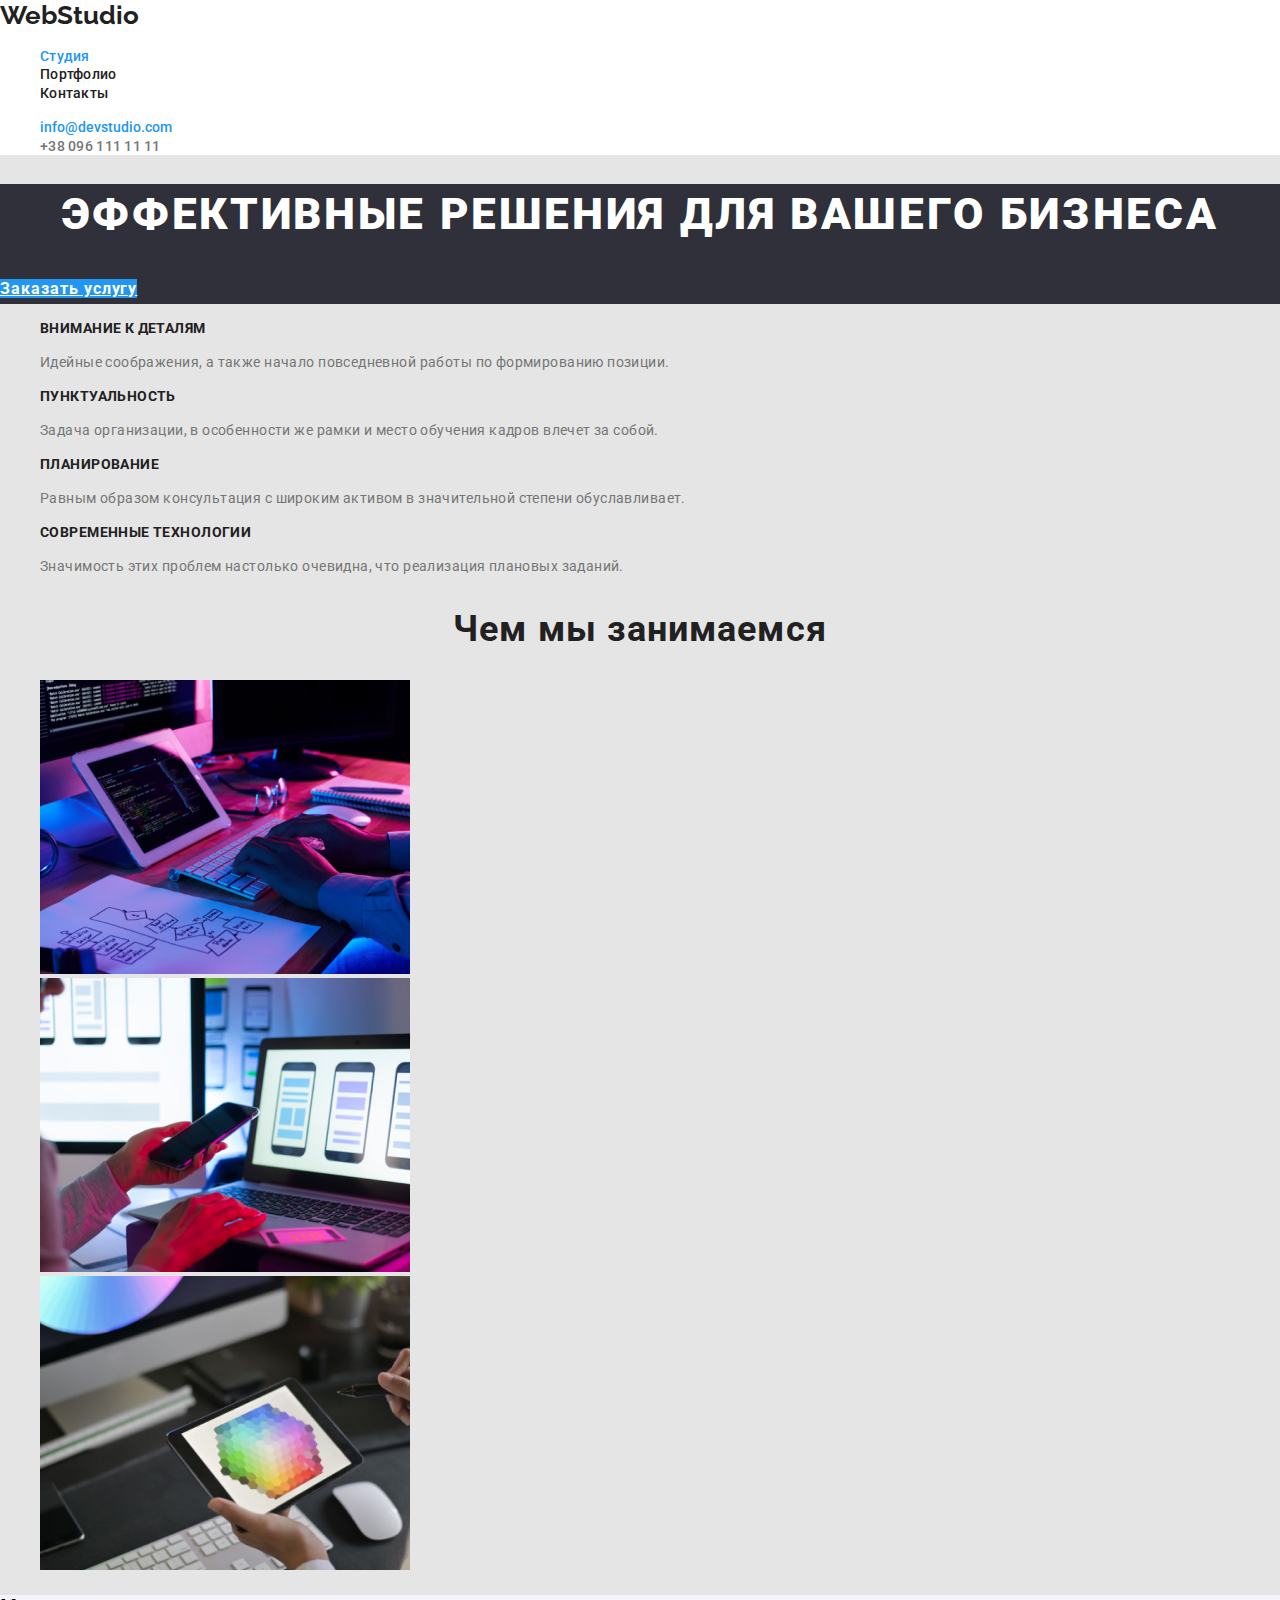
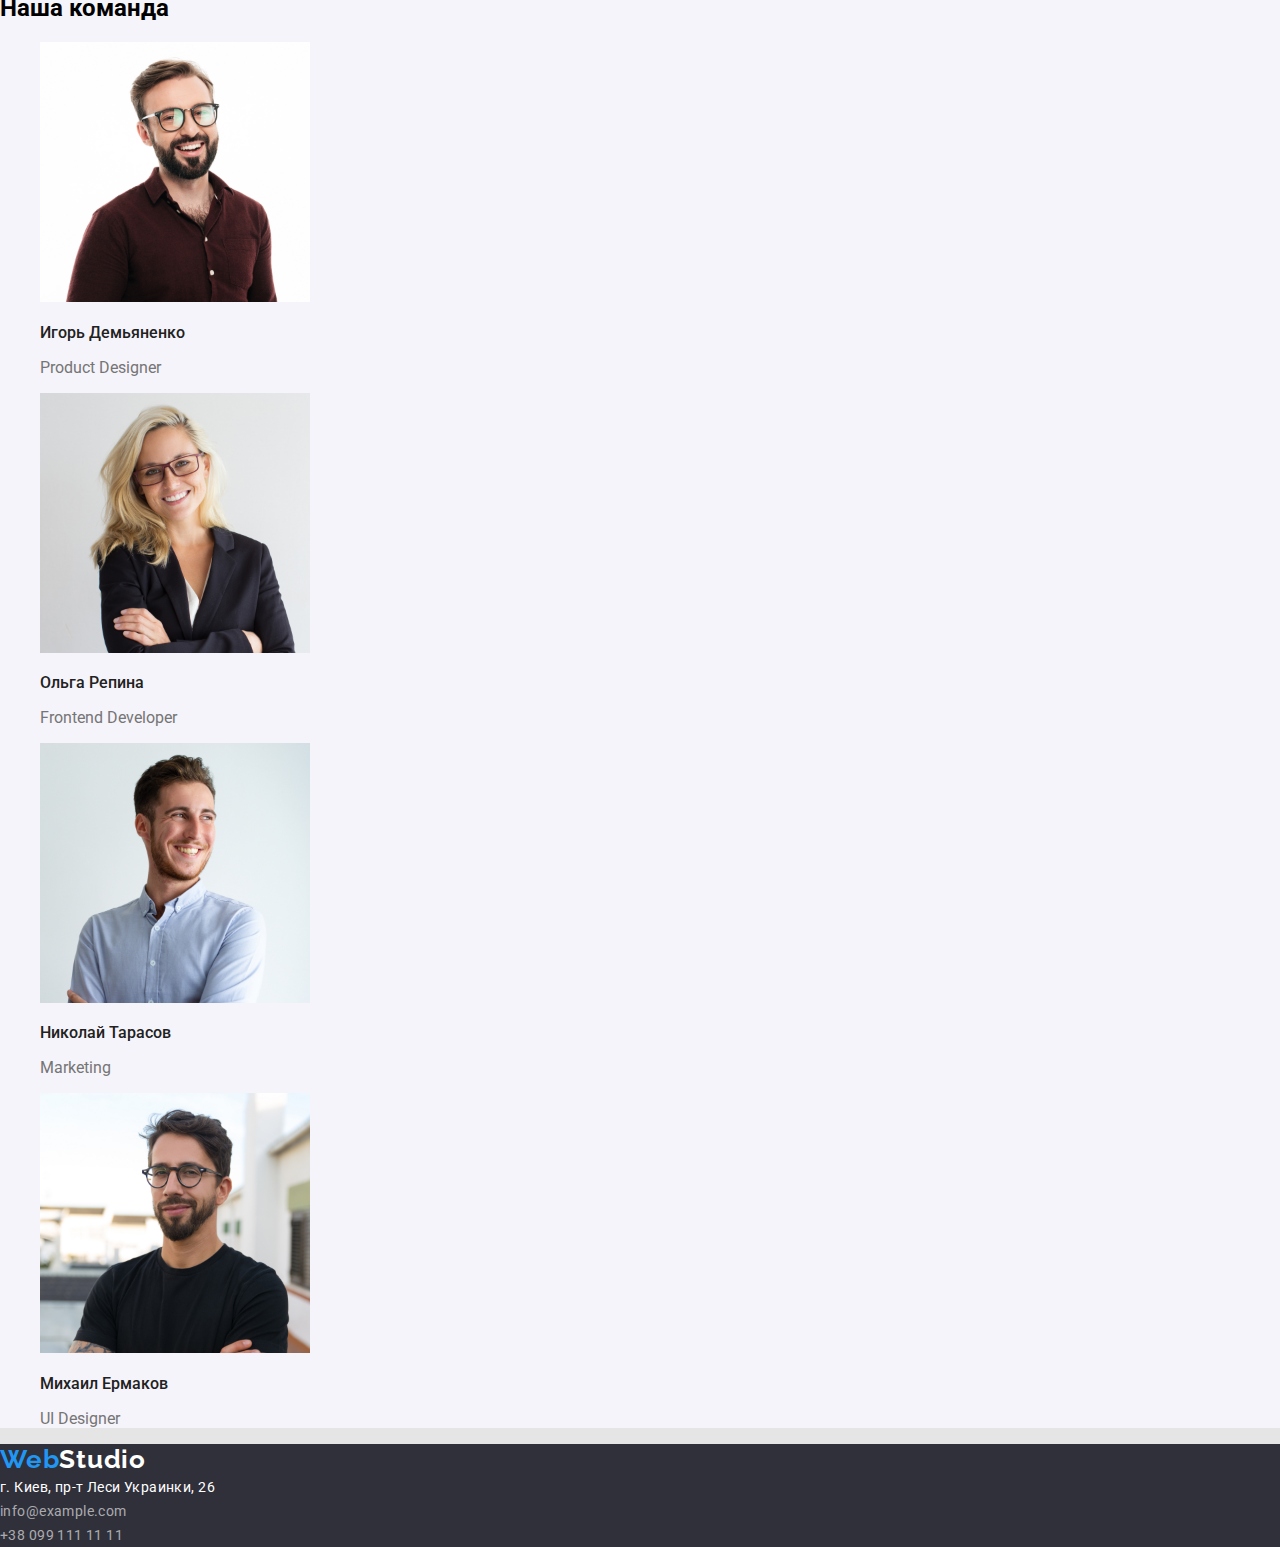
==== index.html @ dc887b52 "Add color and text design" ====
<!DOCTYPE html>
<html lang="en">
  <head>
    <meta charset="UTF-8" />
    <meta name="viewport" content="width=device-width, initial-scale=1.0" />
    <title>Document</title>
    <link href="https://fonts.googleapis.com/css2?family=Raleway&family=Roboto:wght@400;700&display=swap" rel="stylesheet">
    <link rel="stylesheet" href="./css/normalize.css">
    <link rel="stylesheet" href="./css/styles.css">
  </head>
  <body>
    <header>
      <nav>
         
        <a href="./index.html" class="logo-accent">Web<span class="logo-regular">Studio</span></a>

        <ul class="site-nav">
          <li><a href="./index.html" class="link-current">Студия</a></li>
          <li><a href="./portfolio.html" class="link">Портфолио</a></li>
          <li><a href="" class="link">Контакты</a></li>
        </ul>
      </nav>
      <ul>
        <li><a href="mailto:info@devstudio.com" class="mail">info@devstudio.com</a></li>
        <li><a href="tel:+380961111111" class="tel">+38 096 111 11 11</a></li>
      </ul>
    </header>
    <main>
      <section class="hero">
        <h1>Эффективные решения для вашего бизнеса</h1>
        <a href="" class="button">Заказать услугу</a>
      </section>
      <section class="main">
        <ul>
          <li>
            <h2 class="section-title">Внимание к деталям</h2>
            <p class="about-us">
              Идейные соображения, а также начало повседневной работы по
              формированию позиции.
            </p>
          </li>
          <li>
            <h2 class="section-title">Пунктуальность</h2>
            <p class="about-us">
              Задача организации, в особенности же рамки и место обучения кадров
              влечет за собой.
            </p>
          </li>
          <li>
            <h2 class="section-title">Планирование</h2>
            <p class="about-us">
              Равным образом консультация с широким активом в значительной
              степени обуславливает.
            </p>
          </li>
          <li>
            <h2 class="section-title">Современные технологии</h2>
            <p class="about-us">
              Значимость этих проблем настолько очевидна, что реализация
              плановых заданий.
            </p>
          </li>
        </ul>
      </section>

      <section>
        <h2 class="our-work">Чем мы занимаемся</h2>
        <ul>
          <li><img src="./images/img1.jpg" alt="img1" width="370" /></li>
          <li><img src="./images/img2.jpg" alt="img2" width="370" /></li>
          <li><img src="./images/img3.jpg" alt="img3" width="370" /></li>
        </ul>
      </section>

      <section class="our-team">
        <h2>Наша команда</h2>
        <ul>
          <li>
            <img
              src="./images/product_designer.jpg"
              alt="Игорь Демьяненко"
              width="270"/>
            <h3 class="team-members">Игорь Демьяненко</h3>
            <p class="team-p">Product Designer</p>
          </li>
          <li>
            <img
              src="./images/olga_repina.jpg"
              alt="Ольга Репина"
              width="270"
            />
            <h3 class="team-members">Ольга Репина</h3>
            <p class="team-p">Frontend Developer</p>
          </li>
          <li>
            <img
              src="./images/nikolay_tarasov.jpg"
              alt="Николай Тарасов"
              width="270"
            />
            <h3 class="team-members">Николай Тарасов</h3>
            <p class="team-p">Marketing</p>
          </li>
          <li>
            <img
              src="./images/mikhail_ermakov.jpg"
              alt="Михаил Ермаков"
              width="270"
            />
            <h3 class="team-members">Михаил Ермаков</h3>
            <p class="team-p">UI Designer</p>
          </li>
        </ul>
      </section>
    </main>
    <footer>

     <div class="footer-logo"><a href="./index.html" class="logo-accent-footer">Web<span class="logo-white">Studio</span></a></div>

      <address>
        г. Киев, пр-т Леси Украинки, 26 <br />
        <a href="mailto:info@example.com" class="footer-contacts">info@example.com</a><br />
        <a href="tel:+38099111111" class="footer-contacts">+38 099 111 11 11</a>
      </address>
      
    </footer>
  </body>
</html>
---- css/styles.css ----
:root {
    --main-color: #E5E5E5;
    --accent-color: #2196F3;
    --second-color:#F5F4FA;
    --main-font: 'Roboto', sans-serif;
    --accent-font: 'Raleway', sans-serif; 
    --primary-text-color: #757575;
    --second-text-color: #212121;
    --footer-background:#2F303A;
  }

body {
    background-color:var(--main-color);
    font-family: var(--main-font);
}

body li {
    list-style-type: none; 
}

li a {
    text-decoration: none;
}

header {
    background-color: #fff;
}
.logo-accent {
    color:var(--accent-color);
    font-family: Raleway;
    font-style: normal;
    font-weight: bold;
    font-size: 26px;
    line-height: 31px;
    text-decoration: none;
    }
    
.logo-accent:visited {
        text-decoration: none;
    }

.logo-regular {
        color: var(--second-text-color);
        font-family: Raleway;
        font-style: normal;
        font-weight: bold;
        font-size: 26px;
        line-height: 31px;
        text-decoration: none;
    }

   
.logo-regular:hover,
.logo-regular:active {
        color: var(--accent-color);
    }
.logo-accent:hover,
.logo-accent:active {
        color: var(--second-text-color);
    }

.mail {
    text-decoration: none;
    color: var(--accent-color);
    font-family: var(--main-font);
    font-style: normal;
    font-weight: 500;
    font-size: 14px;
    line-height: 16px;}

.mail:hover,
     :active {
        text-decoration: underline
        var(--accent-color);
     }

.mail-portfolio {
    text-decoration: none;
    color: var(--primary-text-color);
    font-family: var(--main-font);
    font-style: normal;
    font-weight: 500;
    font-size: 14px;
    line-height: 16px;}

.mail-portfolio:hover,
               :active {
                 text-decoration: underline
                 var(--accent-color);
               }

.tel {
    color: var(--primary-text-color);
    font-family: var(--main-font);
    font-style: normal;
    font-weight: 500;
    font-size: 14px;
    line-height: 16px;
    letter-spacing: 0.02em;
    text-decoration: none;
}
 
.site-nav a{
    text-decoration: none;
    color: var(--second-text-color);
    font-family: Roboto;
    font-style: normal;
    font-weight: 500;
    font-size: 14px;
    line-height: 16px;
    letter-spacing: 0.02em;}


.site-nav .link-current {
    color: var(--accent-color);}


.link:hover,
     :focus {
        color: var(--accent-color);
    }

.hero {
    background-color: #2F303A;
    }

.hero h1 {
    color: #ffffff;
    font-family: var(--main-font);
    font-style: normal;
    font-weight: 900;
    font-size: 44px;
    line-height: 60px;
    text-align: center;
    letter-spacing: 0.06em;
    text-transform: uppercase;
}

.button {
    background-color: var(--accent-color);
    color: #ffffff;
    font-family: var(--main-font);
    font-style: normal;
    font-weight: bold;
    font-size: 16px;
    line-height: 30px;
    letter-spacing: 0.06em;
}
.section-title {
    font-family: var(--main-font);
    color: var(--second-text-color);
    font-style: normal;
    font-weight: bold;
    font-size: 14px;
    line-height: 16px;
    letter-spacing: 0.03em;
    text-transform: uppercase;
}
.section-title h2 {
    font-family: var(--main-font);
    color: var(--primary-text-color);
    font-style: normal;
    font-weight: normal;
    font-size: 14px;
    line-height: 24px;
    letter-spacing: 0.03em;
}
.about-us {
    font-family: var(--main-font);
    color: var(--primary-text-color);
    font-style: normal;
    font-weight: normal;
    font-size: 14px;
    line-height: 24px;
    letter-spacing: 0.03em;
}
.our-work {
    font-family: var(--main-font);
    color:  var(--second-text-color);
    font-style: normal;
    font-weight: bold;
    font-size: 36px;
    line-height: 42px;
    text-align: center;
    letter-spacing: 0.03em;
}
.our-team {
    background-color: var(--second-color);
}
.team-members {
    font-family: var(--main-font);
    color: var(--second-text-color);
    font-style: normal;
    font-weight: 500;
    font-size: 16px;
    line-height: 19px;
}
.team-p {
    font-family: var(--main-font);
    color: var(--primary-text-color);
    font-style: normal;
    font-weight: normal;
    font-size: 16px;
    line-height: 19px;
}
footer {
    background-color: var(--footer-background);
}
.logo-white {
    color: #ffffff;
    text-decoration: none;
}
.logo-accent-footer {
    color: var(--accent-color);
    text-decoration: none;
}
.footer-logo {
    font-family: var(--accent-font);
    font-style: normal;
    font-weight: bold;
    font-size: 26px;
    line-height: 31px;
    letter-spacing: 0.03em;
    text-decoration: none;
}
.footer-logo:hover,
            :focus,
            :active {
                text-decoration: underline;
                color: var(--accent-color);
            }
address {
    font-family: var(--main-font);
    color: #ffffff;
    font-style: normal;
    font-weight: normal;
    font-size: 14px;
    line-height: 24px;
    letter-spacing: 0.03em;
}
.footer-contacts {
    font-family: var(--main-font);
    color: rgba(255, 255, 255, 0.6);
    font-style: normal;
    font-weight: normal;
    font-size: 14px;
    line-height: 24px;
    letter-spacing: 0.03em;
    text-decoration: none;
}
.footer-contacts:active,
                :focus { text-decoration: underline;
                         color: var(--accent-color); }

/* Portfolio-page */
.current-button {
    background: var(--accent-color);
    color: #ffffff;
    font-family: var(--main-font);
    font-style: normal;
    font-weight: 500;
    font-size: 16px;
    line-height: 26px;
    letter-spacing: 0.03em;}
               
.buttons {
    background:var(--second-color);
    color: var(--second-text-color);
    font-family: var(--main-font);
    font-style: normal;
    font-weight: 500;
    font-size: 16px;
    line-height: 26px;
}        
.project-title {
    font-family: var(--main-font);
    color: var(--second-text-color);
    font-style: normal;
    font-weight: bold;
    font-size: 18px;
    line-height: 36px;
    letter-spacing: 0.06em;
    }         
.about-project {
    font-family: var(--main-font);
    color: var(--primary-text-color);
    font-style: normal;
    font-weight: normal;
    font-size: 16px;
    line-height: 30px;
    letter-spacing: 0.03em;
}
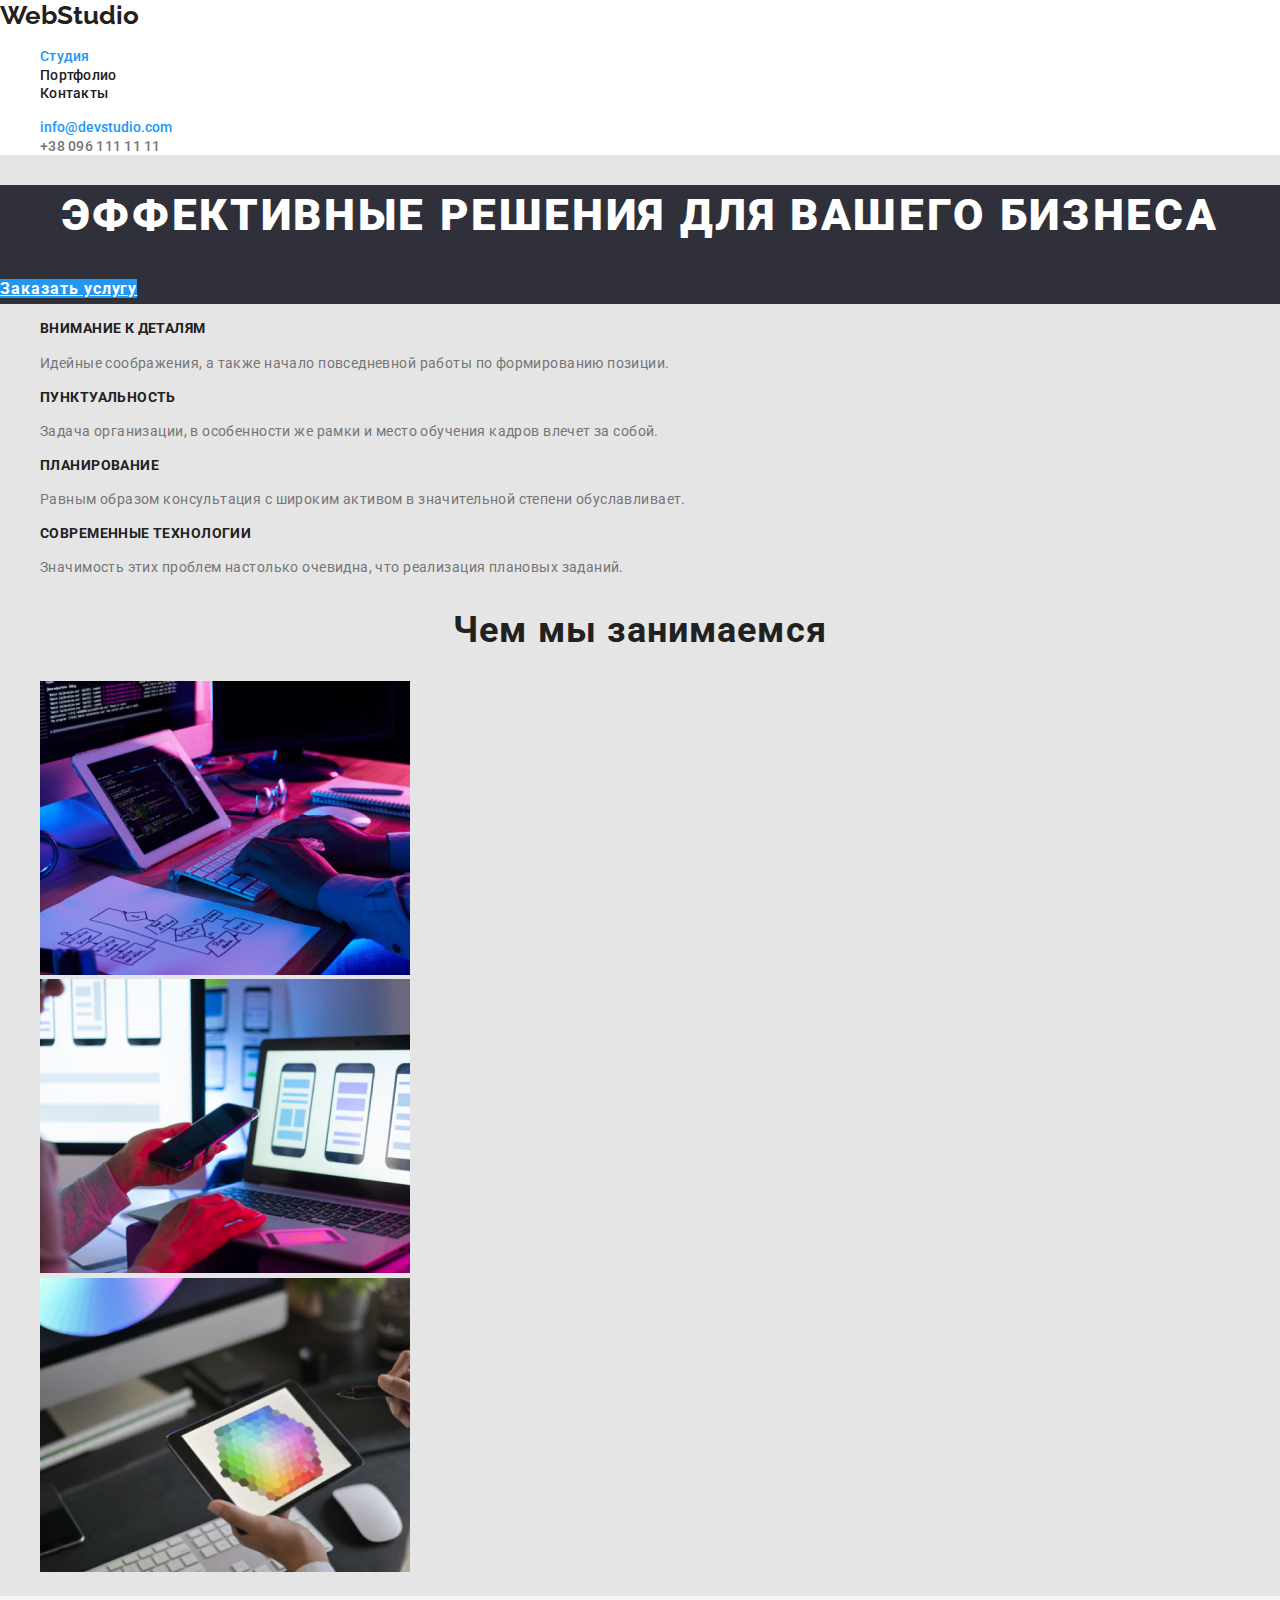
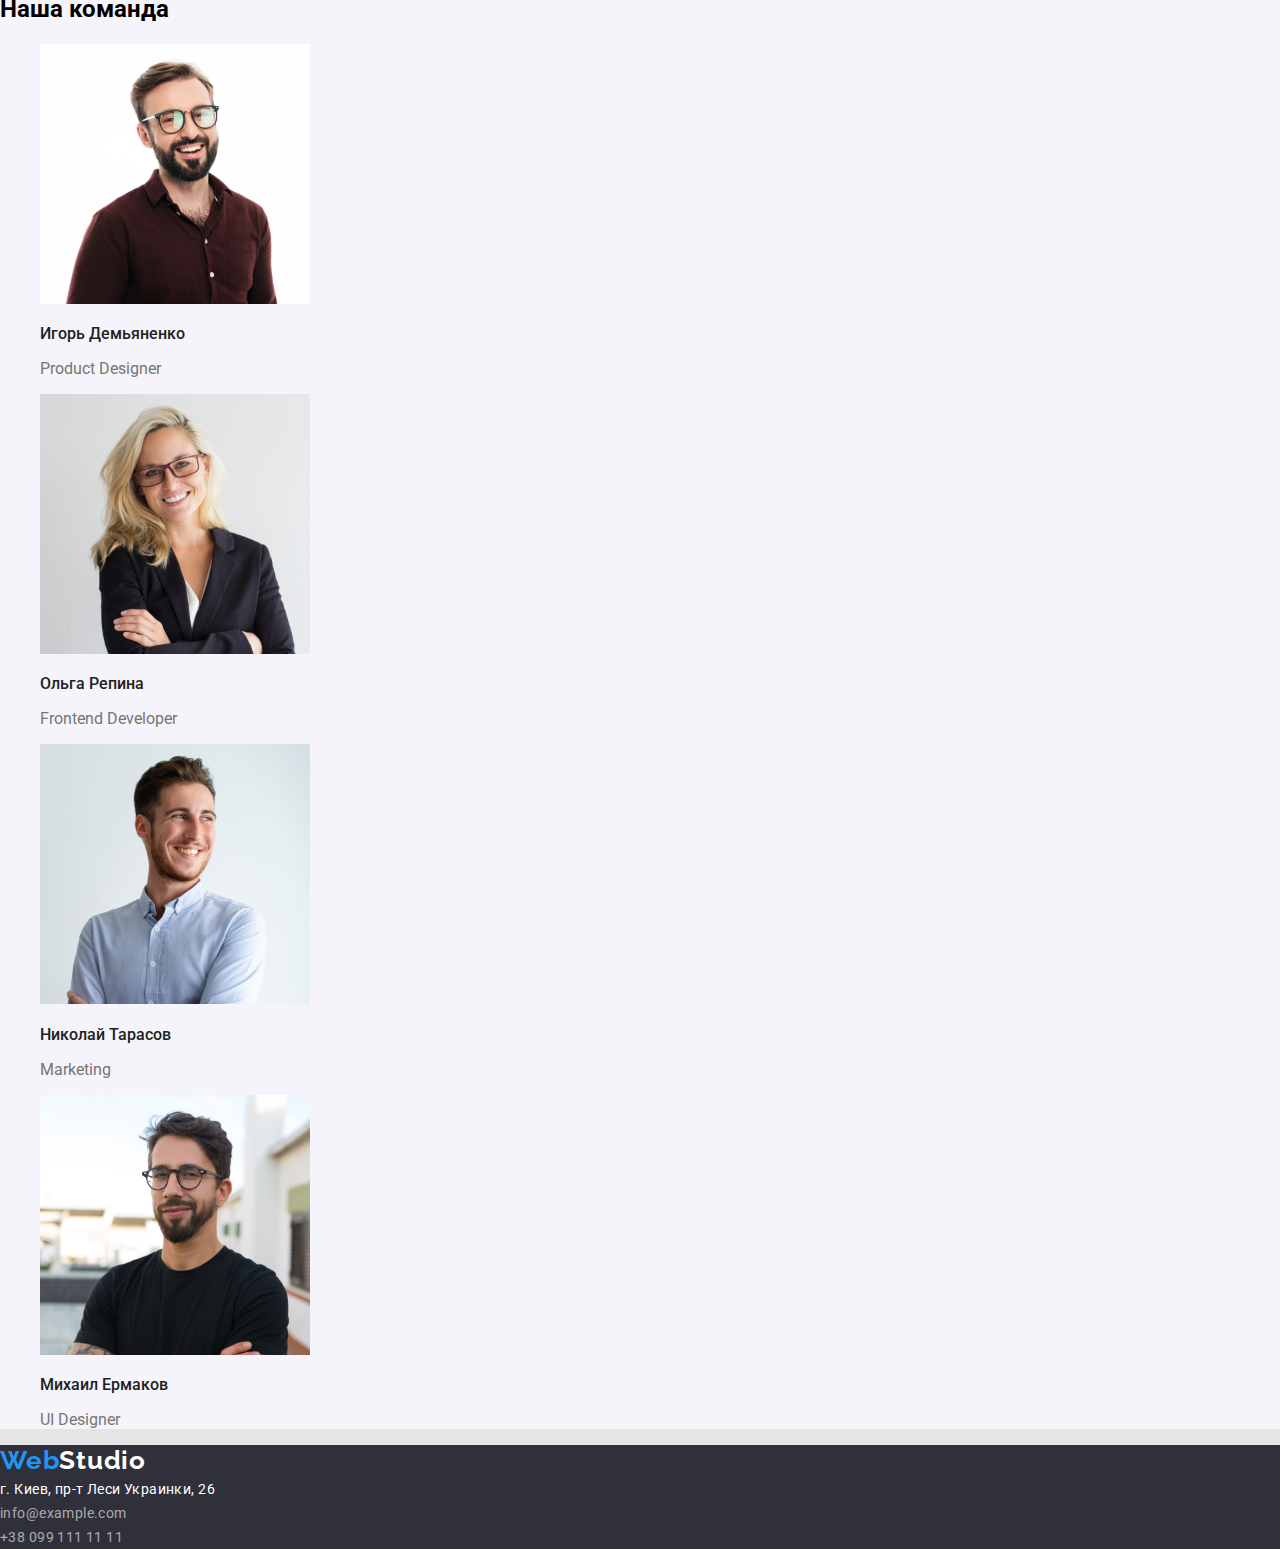
==== commit b17d6be9: "Добавлены недостающие шрифты/изменено line-height" ====
--- a/index.html
+++ b/index.html
@@ -4,7 +4,7 @@
     <meta charset="UTF-8" />
     <meta name="viewport" content="width=device-width, initial-scale=1.0" />
     <title>Document</title>
-    <link href="https://fonts.googleapis.com/css2?family=Raleway&family=Roboto:wght@400;700&display=swap" rel="stylesheet">
+    <link href="https://fonts.googleapis.com/css2?family=Raleway:wght@700&family=Roboto:wght@400;500;700;900&display=swap" rel="stylesheet">
     <link rel="stylesheet" href="./css/normalize.css">
     <link rel="stylesheet" href="./css/styles.css">
   </head>
--- a/css/styles.css
+++ b/css/styles.css
@@ -12,6 +12,7 @@
 body {
     background-color:var(--main-color);
     font-family: var(--main-font);
+    
 }
 
 body li {
@@ -27,11 +28,11 @@
 }
 .logo-accent {
     color:var(--accent-color);
-    font-family: Raleway;
+    font-family: var(--accent-font);
     font-style: normal;
     font-weight: bold;
     font-size: 26px;
-    line-height: 31px;
+    line-height: 1.2;
     text-decoration: none;
     }
     
@@ -41,11 +42,11 @@
 
 .logo-regular {
         color: var(--second-text-color);
-        font-family: Raleway;
+        font-family: var(--accent-font);
         font-style: normal;
         font-weight: bold;
         font-size: 26px;
-        line-height: 31px;
+        line-height: 1.2;
         text-decoration: none;
     }
 
@@ -66,7 +67,7 @@
     font-style: normal;
     font-weight: 500;
     font-size: 14px;
-    line-height: 16px;}
+    line-height: 1.15;}
 
 .mail:hover,
      :active {
@@ -81,7 +82,7 @@
     font-style: normal;
     font-weight: 500;
     font-size: 14px;
-    line-height: 16px;}
+    line-height: 1.15;}
 
 .mail-portfolio:hover,
                :active {
@@ -95,7 +96,7 @@
     font-style: normal;
     font-weight: 500;
     font-size: 14px;
-    line-height: 16px;
+    line-height: 1.15;
     letter-spacing: 0.02em;
     text-decoration: none;
 }
@@ -107,7 +108,7 @@
     font-style: normal;
     font-weight: 500;
     font-size: 14px;
-    line-height: 16px;
+    line-height: 1.15;
     letter-spacing: 0.02em;}
 
 
@@ -130,7 +131,7 @@
     font-style: normal;
     font-weight: 900;
     font-size: 44px;
-    line-height: 60px;
+    line-height: 1.37;
     text-align: center;
     letter-spacing: 0.06em;
     text-transform: uppercase;
@@ -143,7 +144,7 @@
     font-style: normal;
     font-weight: bold;
     font-size: 16px;
-    line-height: 30px;
+    line-height: 1.88;
     letter-spacing: 0.06em;
 }
 .section-title {
@@ -152,7 +153,7 @@
     font-style: normal;
     font-weight: bold;
     font-size: 14px;
-    line-height: 16px;
+    line-height: 1.15;
     letter-spacing: 0.03em;
     text-transform: uppercase;
 }
@@ -162,7 +163,7 @@
     font-style: normal;
     font-weight: normal;
     font-size: 14px;
-    line-height: 24px;
+    line-height: 1.72;
     letter-spacing: 0.03em;
 }
 .about-us {
@@ -171,7 +172,7 @@
     font-style: normal;
     font-weight: normal;
     font-size: 14px;
-    line-height: 24px;
+    line-height: 1.72;
     letter-spacing: 0.03em;
 }
 .our-work {
@@ -180,7 +181,7 @@
     font-style: normal;
     font-weight: bold;
     font-size: 36px;
-    line-height: 42px;
+    line-height: 1.17;
     text-align: center;
     letter-spacing: 0.03em;
 }
@@ -193,7 +194,7 @@
     font-style: normal;
     font-weight: 500;
     font-size: 16px;
-    line-height: 19px;
+    line-height: 1.19;
 }
 .team-p {
     font-family: var(--main-font);
@@ -201,7 +202,7 @@
     font-style: normal;
     font-weight: normal;
     font-size: 16px;
-    line-height: 19px;
+    line-height: 1.19;
 }
 footer {
     background-color: var(--footer-background);
@@ -219,7 +220,7 @@
     font-style: normal;
     font-weight: bold;
     font-size: 26px;
-    line-height: 31px;
+    line-height: 1.20;
     letter-spacing: 0.03em;
     text-decoration: none;
 }
@@ -235,7 +236,7 @@
     font-style: normal;
     font-weight: normal;
     font-size: 14px;
-    line-height: 24px;
+    line-height: 1.72;
     letter-spacing: 0.03em;
 }
 .footer-contacts {
@@ -244,7 +245,7 @@
     font-style: normal;
     font-weight: normal;
     font-size: 14px;
-    line-height: 24px;
+    line-height: 1.72;
     letter-spacing: 0.03em;
     text-decoration: none;
 }
@@ -260,7 +261,7 @@
     font-style: normal;
     font-weight: 500;
     font-size: 16px;
-    line-height: 26px;
+    line-height: 1.63;
     letter-spacing: 0.03em;}
                
 .buttons {
@@ -270,7 +271,7 @@
     font-style: normal;
     font-weight: 500;
     font-size: 16px;
-    line-height: 26px;
+    line-height: 1.63;
 }        
 .project-title {
     font-family: var(--main-font);
@@ -278,7 +279,7 @@
     font-style: normal;
     font-weight: bold;
     font-size: 18px;
-    line-height: 36px;
+    line-height: 2;
     letter-spacing: 0.06em;
     }         
 .about-project {
@@ -287,6 +288,6 @@
     font-style: normal;
     font-weight: normal;
     font-size: 16px;
-    line-height: 30px;
+    line-height: 1.88;
     letter-spacing: 0.03em;
 }